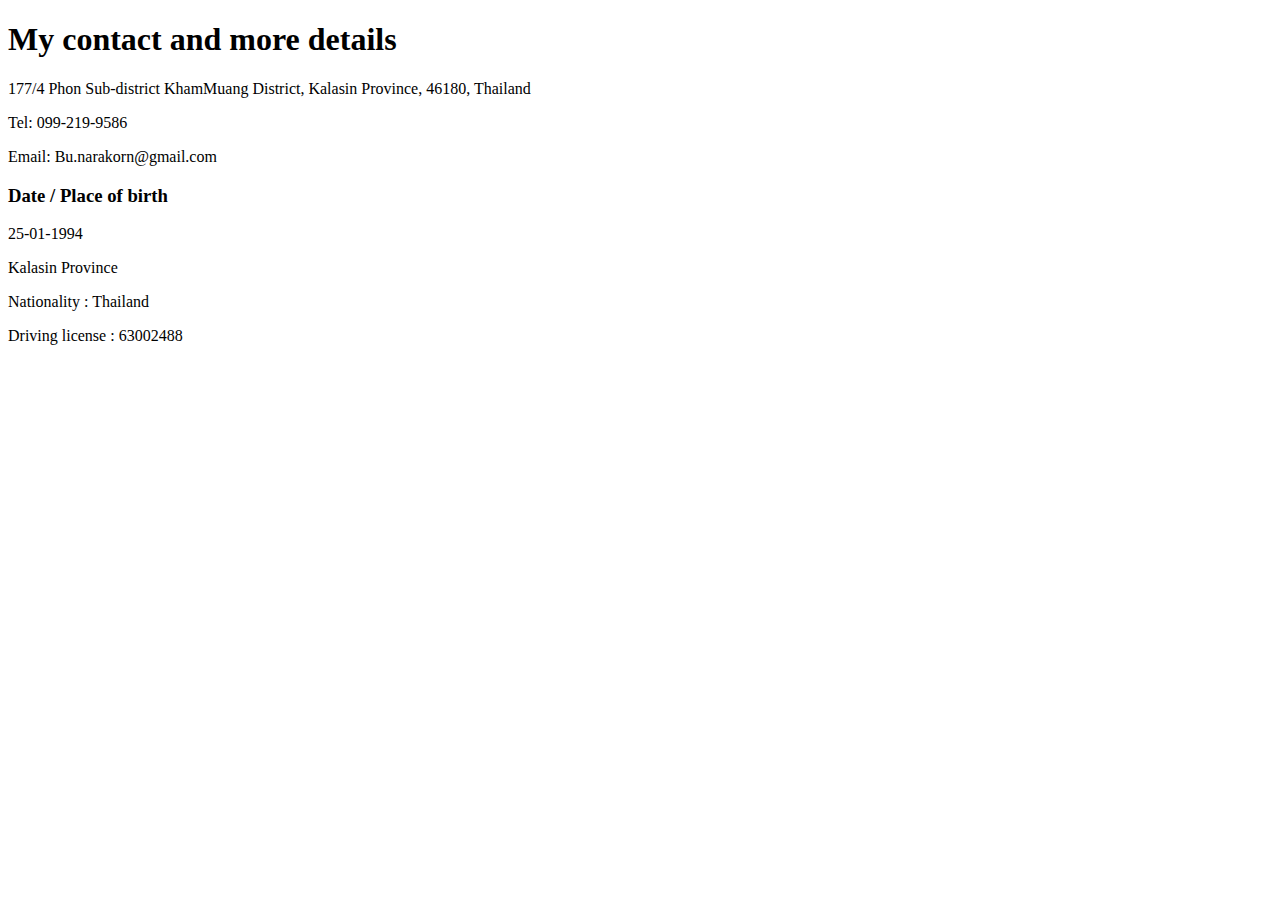
==== Contact-me.html @ 9b8abac7 "Add initial CV website files" ====
<!DOCTYPE html>
<html lang="en">
  <head>
    <meta charset="UTF-8" />
    <meta http-equiv="X-UA-Compatible" content="IE=edge" />
    <meta name="viewport" content="width=device-width, initial-scale=1.0" />
    <title>Contact-Me</title>
  </head>
  <body>
    <h1>My contact and more details</h1>
    <p>
      177/4 Phon Sub-district KhamMuang District, Kalasin Province, 46180,
      Thailand
    </p>
    <p>
        Tel: 099-219-9586
    </p>
    <p>
        Email: Bu.narakorn@gmail.com
    </p>
    <h3>
        Date / Place of birth 
    </h3>
    <p>25-01-1994</p>
    <p>Kalasin Province</p>
    <p>Nationality : Thailand</p>
    <p>Driving license : 63002488</p>
  </body>
</html>
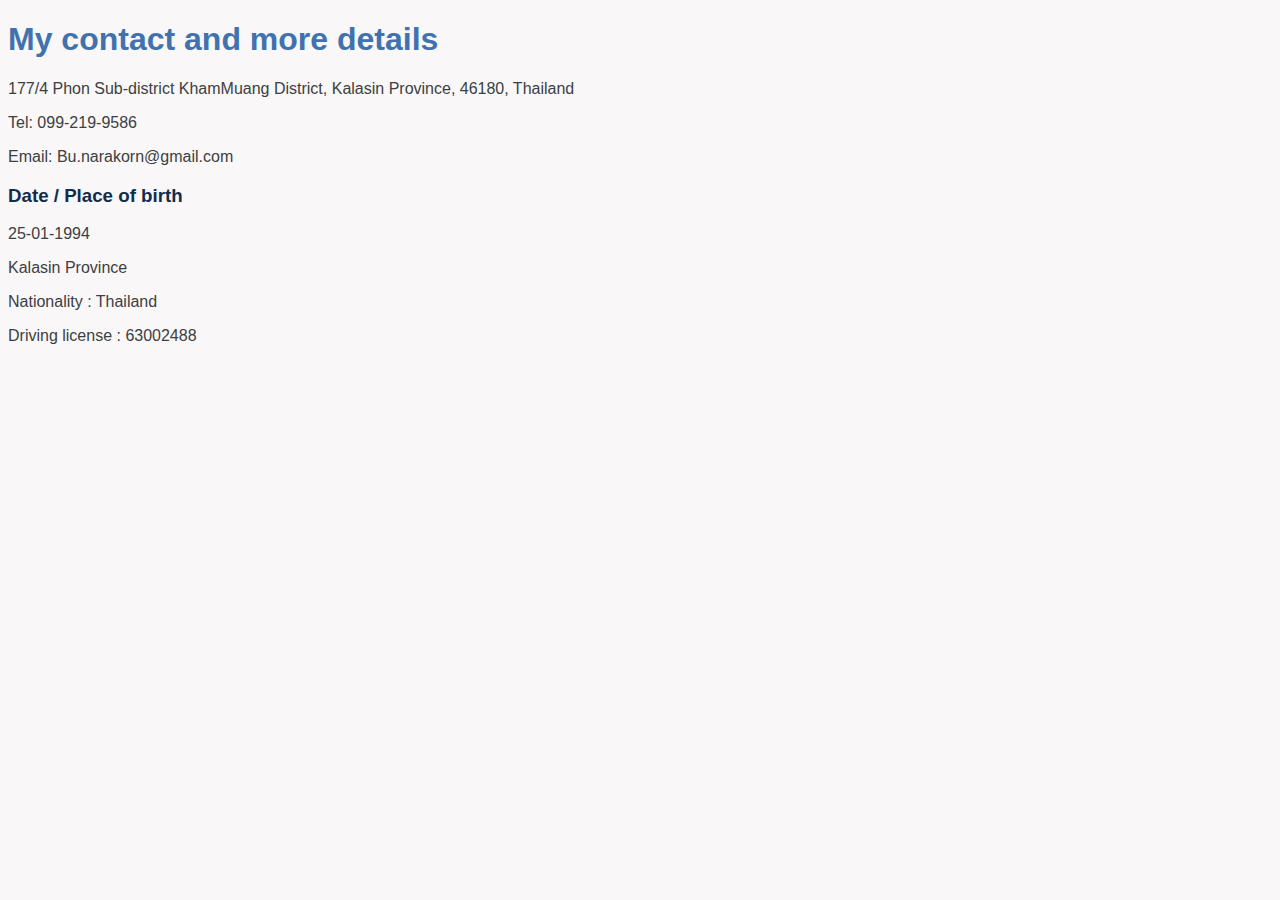
==== commit 9438d594: "Add files via upload" ====
--- a/Contact-me.html
+++ b/Contact-me.html
@@ -5,6 +5,7 @@
     <meta http-equiv="X-UA-Compatible" content="IE=edge" />
     <meta name="viewport" content="width=device-width, initial-scale=1.0" />
     <title>Contact-Me</title>
+    <link rel="stylesheet" href="css/styles.css">
   </head>
   <body>
     <h1>My contact and more details</h1>
--- a/css/styles.css
+++ b/css/styles.css
@@ -0,0 +1,36 @@
+
+body {
+  background-color: #F9F7F7;
+}
+hr {
+  border: none;
+  border-top-style:dotted;
+  border-color:#DBE2EF;
+  border-width :5px;
+  width: 5%;
+}
+img {
+  height: 200px
+    }
+h1{
+    color: #3F72AF;
+}
+h2{
+    color:#112D4E ;
+}
+h3{
+    color:#112D4E ;
+}
+h4{
+    color:#112D4E ;
+}
+p{
+    color: #3c4043;
+}
+li{
+    color: #3c4043;
+}
+
+*{
+    font-family:arial,sans-serif;
+}